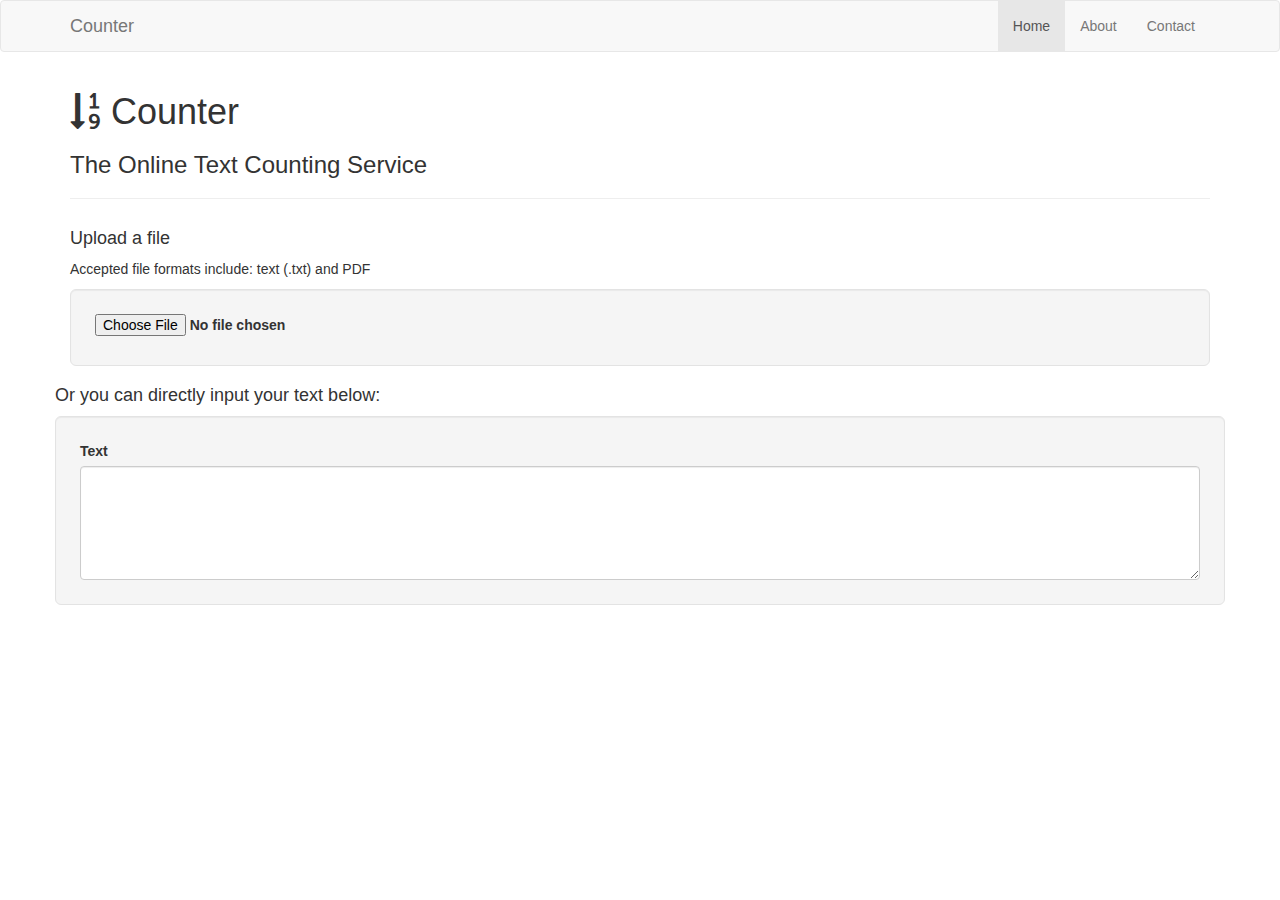
==== wordapp/index.html @ 01924509 "new" ====
<!DOCTYPE html>
<html>

<head>
    <title>Counter</title>
    <link href='https://fonts.googleapis.com/css?family=Lato:400,700' rel='stylesheet' type='text/css'>
    <link href="https://maxcdn.bootstrapcdn.com/bootstrap/3.3.7/css/bootstrap.min.css" rel="stylesheet" integrity="sha384-BVYiiSIFeK1dGmJRAkycuHAHRg32OmUcww7on3RYdg4Va+PmSTsz/K68vbdEjh4u" crossorigin="anonymous">
    <link rel="stylesheet" type="text/css" href="css/main.css">
    <link href="https://maxcdn.bootstrapcdn.com/font-awesome/4.7.0/css/font-awesome.min.css" rel="stylesheet" integrity="sha384-wvfXpqpZZVQGK6TAh5PVlGOfQNHSoD2xbE+QkPxCAFlNEevoEH3Sl0sibVcOQVnN" crossorigin="anonymous">
    <link href="https://fonts.googleapis.com/css?family=Crimson+Text" rel="stylesheet">
</head>

<body>
    <div class="dad">
        <nav class="navbar navbar-default">
            <div class="container">
                <!-- Brand and toggle get grouped for better mobile display -->
                <div class="navbar-header">
                    <button type="button" class="navbar-toggle collapsed" data-toggle="collapse" data-target="#bs-example-navbar-collapse-1" aria-expanded="false">
                        <span class="sr-only">Toggle navigation</span>
                        <span class="icon-bar"></span>
                        <span class="icon-bar"></span>
                        <span class="icon-bar"></span>
                    </button>
                    <a class="navbar-brand" href="#">Counter</a>
                </div>
                <!-- Collect the nav links, forms, and other content for toggling -->
                <div class="collapse navbar-collapse" id="bs-example-navbar-collapse-1">
                    <ul class="nav navbar-nav navbar-right">
                        <li class="active"><a href="">Home</a></li>
                        <li><a href="">About</a></li>
                        <li><a href="">Contact</a></li>
                    </ul>
                </div>
                <!-- /.navbar-collapse -->
            </div>
            <!-- /.container-fluid -->
        </nav>
        <div class="container">
            <div class="row">
                <div class="col-lg-12">
                    <div id="content">
                        <h1><i class="fa fa-sort-numeric-asc" aria-hidden="true"></i> Counter</h1>
                        <h3>The Online Text Counting Service</h3>
                        <hr>
                        <!-- <button class="btn btn-default btn-lg">Get Started!</button> -->
                    </div>
                </div>
            </div>
            <h4>Upload a file</h4>
            <p>Accepted file formats include: text (.txt) and PDF</p>
            <div class="row">
                <div class="col-lg-12">
                    <div class="well well-lg upload">
                        <label class="custom-file ">
                            <input type="file" id="file " class="custom-file-input ">
                            <span class="custom-file-control "></span>
                        </label>
                    </div>
                </div>
                <h4>Or you can directly input your text below: </h4>
                <div class="row ">
                    <div class="col-lg-12 ">
                        <div class="well well-lg upload ">
                            <label for="comment">Text</label>
                            <textarea class="form-control " rows="5 " id="comment "></textarea>
                        </div>
                    </div>
                </div>
            </div>
        </div>
    </div>
    <script src="https://code.jquery.com/jquery-2.2.4.js "></script>
    <script src="https://maxcdn.bootstrapcdn.com/bootstrap/3.3.6/js/bootstrap.min.js " integrity="sha384-0mSbJDEHialfmuBBQP6A4Qrprq5OVfW37PRR3j5ELqxss1yVqOtnepnHVP9aJ7xS " crossorigin="anonymous "></script>
</body>

</html>
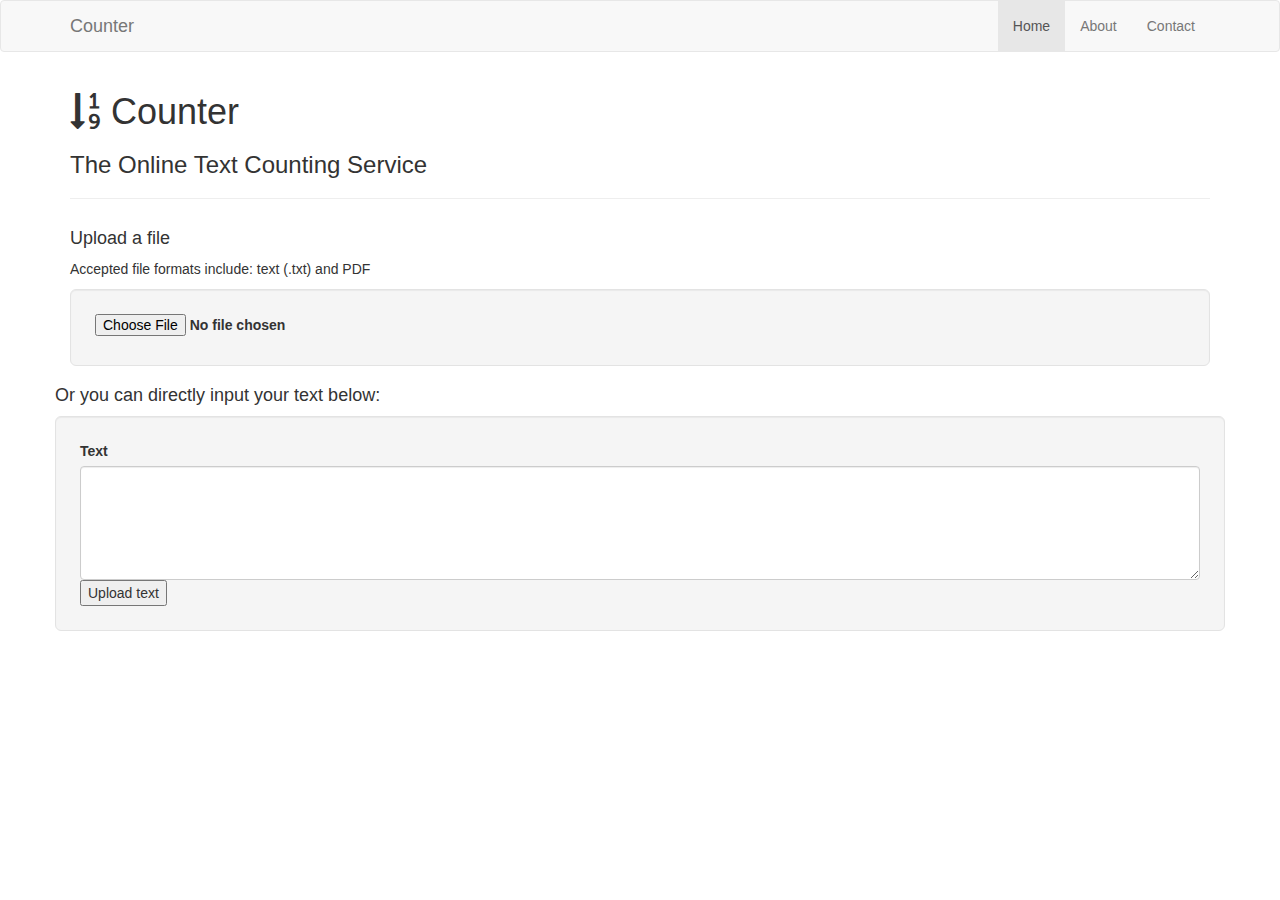
==== commit af9f9068: "new" ====
--- a/wordapp/index.html
+++ b/wordapp/index.html
@@ -63,7 +63,10 @@
                     <div class="col-lg-12 ">
                         <div class="well well-lg upload ">
                             <label for="comment">Text</label>
-                            <textarea class="form-control " rows="5 " id="comment "></textarea>
+                            <form method="POST" action="">
+                              <textarea class="form-control " rows="5 " id="comment "></textarea>
+                              <button type="submit">Upload text</button>
+                            </form>
                         </div>
                     </div>
                 </div>
